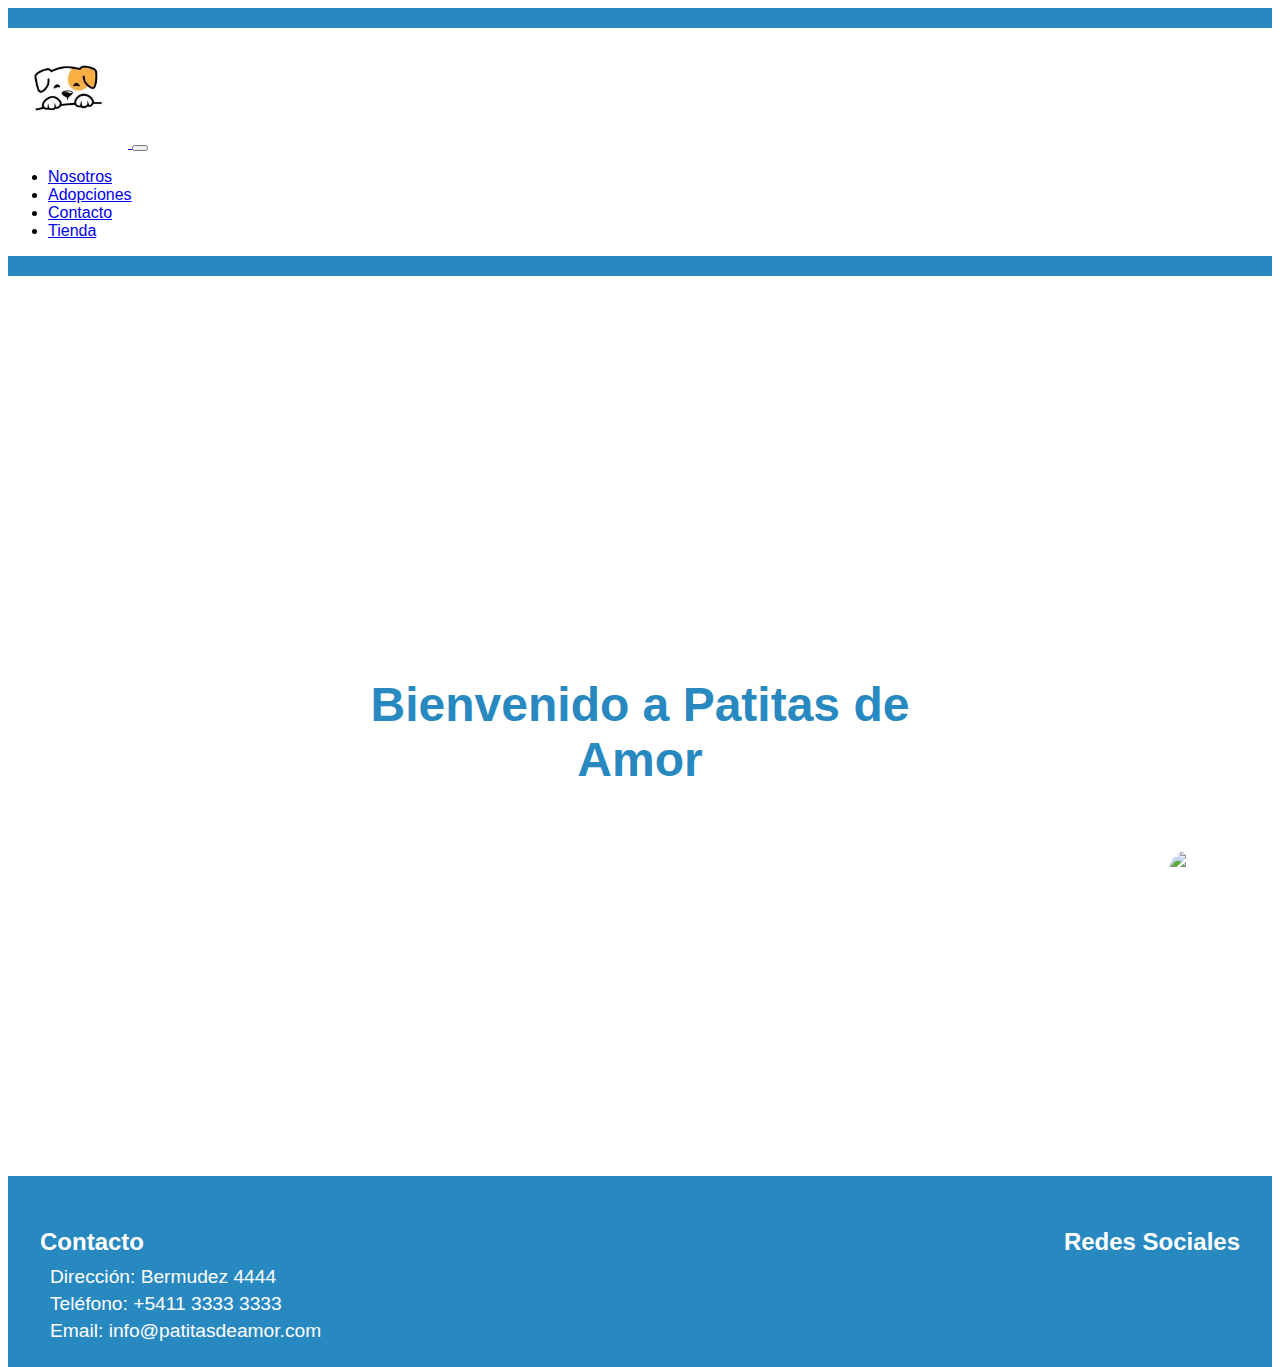
==== index.html @ 0d3eb0b6 "nuevo proyecto" ====
<!DOCTYPE html>
<html lang="es">

<head>
    <meta charset="UTF-8">
    <meta name="viewport" content="width=device-width, initial-scale=1.0">
    <meta name="description"
        content="Bienvenidos  Patitas de amor, una página donde podes adoptar al integrante para sumar a tu familia que tanto soñas, hay muchas patitas esperandote, conocelos! ">
    <title>Patitas de amor | Adopta a tu mascota con nosotros</title>
    <link rel="shortcut icon"
        href="perritos/shy-dog-logo-illustration-depicting-shy-dog-suitable-for-pet-company-free-vector.jpg"
        type="image/x-icon">
    <!-- CSS -->
    <link rel="stylesheet" href="css/estilo.css">
    <!-- BS CSS -->
    <link href="https://cdn.jsdelivr.net/npm/bootstrap@5.3.1/dist/css/bootstrap.min.css" rel="stylesheet"
        integrity="sha384-4bw+/aepP/YC94hEpVNVgiZdgIC5+VKNBQNGCHeKRQN+PtmoHDEXuppvnDJzQIu9" crossorigin="anonymous">
</head>

<body>

    <header class="navbar navbar-expand-lg  miFondo">
        <!-- bg-body-tertiary que esta dentro del header es la q le da un color de fondo, borrarlo para darle el mio -->
        <div class="container-fluid">
            <a class="navbar-brand" href="index.html">
                <img class="miLogo image-fluid"
                    src="perritos/shy-dog-logo-illustration-depicting-shy-dog-suitable-for-pet-company-free-vector.jpg"
                    alt="imagen del logo">
            </a>
            <button class="navbar-toggler" type="button" data-bs-toggle="collapse" data-bs-target="#navbarNav"
                aria-controls="navbarNav" aria-expanded="false" aria-label="Toggle navigation">
                <span class="navbar-toggler-icon"></span>
            </button>
            <nav class="collapse navbar-collapse" id="navbarNav">
                <ul class="navbar-nav mx-auto">
                    <!-- ms auto lo pone todo a la derecha y mx-auto lo centra -->
                    <li class="nav-item ">
                        <a class="nav-link miLink" href="nosotros.html">Nosotros</a>
                    </li>
                    <li class="nav-item ">
                        <a class="nav-link miLink" href="adopciones.html">Adopciones</a>
                    </li>
                    <li class="nav-item ">
                        <a class="nav-link miLink" href="contacto.html">Contacto</a>
                    </li>
                    <li class="nav-item ">
                        <a class="nav-link miLink" href="tienda.html">Tienda</a>
                    </li>


                </ul>
            </nav>
        </div>


    </header>


    <div class="landing">
        <video class="video-bg" autoplay muted loop>
            <source src="video/Quienessomospatitas.mp4" type="video/mp4">
            <!-- Agrega más formatos de video si es necesario -->
        </video>
        <div class="contenido">
            <h1>Bienvenido a Patitas de Amor</h1>
        </div>
    </div>
    <script src="script.js"></script>



    <div class="whatsapp-btn">
        <a href="https://api.whatsapp.com/send?phone=TUNUMERO">
            <img src="https://upload.wikimedia.org/wikipedia/commons/thumb/6/6b/WhatsApp.svg/767px-WhatsApp.svg.png"
                alt="WhatsApp">
        </a>
    </div>




    <!-- Footer -->

    <footer class="footer">
        <div class="footerContenido">
            <div class="infoContacto">
                <h4>Contacto</h4>
                <p><i class="fas fa-map-marker-alt"></i> Dirección: Bermudez 4444</p>
                <p><i class="fas fa-phone"></i> Teléfono: +5411 3333 3333</p>
                <p><i class="fas fa-envelope"></i> Email: info@patitasdeamor.com</p>
            </div>
            <div class="redesSociales">
                <h4>Redes Sociales</h4>
                <a href="#"><i class="fab fa-facebook"></i></a>
                <a href="#"><i class="fab fa-twitter"></i></a>
                <a href="#"><i class="fab fa-instagram"></i></a>
            </div>
        </div>
    </footer>

    <!-- el script del bs va al final del body -->
    <script src="https://cdn.jsdelivr.net/npm/bootstrap@5.3.1/dist/js/bootstrap.bundle.min.js"
        integrity="sha384-HwwvtgBNo3bZJJLYd8oVXjrBZt8cqVSpeBNS5n7C8IVInixGAoxmnlMuBnhbgrkm"
        crossorigin="anonymous"></script>

    <script src="https://cdn.jsdelivr.net/npm/bootstrap@5.3.1/dist/js/bootstrap.bundle.min.js"
        integrity="sha384-HwwvtgBNo3bZJJLYd8oVXjrBZt8cqVSpeBNS5n7C8IVInixGAoxmnlMuBnhbgrkm"
        crossorigin="anonymous"></script>
    <script src="https://kit.fontawesome.com/ac484d389e.js" crossorigin="anonymous"></script>
</body>

</html>
---- css/estilo.css ----
@import url("https://fonts.googleapis.com/css2?family=Roboto:wght@100&display=swap");
@import url("https://fonts.googleapis.com/css2?family=Roboto:wght@100&display=swap");
@import url("https://fonts.googleapis.com/css2?family=Rubik+Mono+One&display=swap");
.adopciones {
  text-align: center;
  margin: 10px;
  border-bottom: 1px solid black;
  background-image: url(/fondoadopciones/symbol-scatter-haikei.png);
}

.adopciones p {
  font-size: 20px;
  color: #fff;
  padding: 10px;
}

.contenedorMascotas {
  display: grid;
  grid-template-columns: repeat(3, 1fr);
  gap: 20px;
  background-image: url("/fondoadopciones/symbol-scatter-haikei.png");
  background-repeat: no-repeat;
  background-size: cover;
  background-attachment: fixed;
}

.adopciones {
  border: 1px solid #ccc;
  border-radius: 10px;
  padding: 20px;
  text-align: center;
}

.mascota {
  display: flex;
  flex-direction: column;
  justify-content: center;
  align-items: center;
  background-color: white;
  border: 1px solid #ccc;
  padding: 20px;
  box-shadow: 0px 2px 4px rgba(0, 0, 0, 0.2);
  margin: 10px;
}
.mascota img {
  max-width: 100%;
  filter: grayscale(90%);
}
.mascota img:hover {
  filter: grayscale(0%);
}
.mascota p {
  margin: 10px 0;
}
.mascota button {
  background-color: #7AB730;
  color: #fff;
  border: none;
  padding: 10px 20px;
  font-size: 1rem;
  cursor: pointer;
  margin-top: 10px;
}
.mascota button:hover {
  background-color: #28a745;
}

/*RESPONSIVE*/
@media (max-width: 1023px) {
  .mascota {
    margin: 5vh;
    font-size: 2rem;
  }
  .mascota h3,
  .mascota p {
    font-size: inherit;
  }
  .contenedorMascotas {
    grid-template-columns: 1fr 1fr;
  }
}
@media (max-width: 768px) {
  .contenedorMascotas {
    grid-template-columns: 1fr;
  }
}
/* Footer */
.footer {
  background-color: #2889c1;
  color: #fff;
  padding: 20px 0;
}

.footerContenido {
  display: flex;
  justify-content: space-between;
  max-width: 1200px;
  margin: 0 auto;
  padding: 0 20px;
}

.footer h4 {
  font-size: 1.5rem;
  margin-bottom: 10px;
}

.infoContacto p,
.redesSociales a {
  margin: 5px 0;
  font-size: 1.2rem;
}

.redesSociales a {
  color: #e4e7de;
  text-decoration: none;
  margin-right: 10px;
  font-size: 1.5rem;
}

.redesSociales a:hover {
  color: #fafafa;
}

.footer i {
  margin-right: 10px;
}

/*CONTACTO*/
.mi-formulario {
  max-width: 400px;
  margin: 50px auto;
}
.mi-formulario label {
  display: block;
  margin-bottom: 5px;
}
.mi-formulario input {
  width: 100%;
  padding: 8px;
  margin-bottom: 10px;
  border: 1px solid #ccc;
  border-radius: 4px;
  font-size: 16px;
}
.mi-formulario input:focus {
  outline: none;
  border-color: #333;
}
.mi-formulario input[type=submit] {
  background-color: #333;
  color: #f1eaea;
  border: none;
  padding: 10px 20px;
  font-size: 16px;
  border-radius: 4px;
  cursor: pointer;
}
.mi-formulario input[type=submit]:hover {
  background-color: #555;
}

/*TIENDA*/
main .contenedorProductos {
  display: grid;
  gap: 60px;
  margin: 36px 0;
}

.productos {
  display: grid;
  grid-template-columns: repeat(2, minmax(200px, 1fr));
  gap: 30px;
  background-image: url("/fondoadopciones/symbol-scatter-haikei.png");
  background-repeat: no-repeat;
  background-size: cover;
  background-attachment: fixed;
}

.producto {
  display: flex;
  flex-direction: column;
  align-items: center;
  padding: 20px;
  border-radius: 5px;
  margin: 30px;
  background-color: white;
}

.imagenProducto {
  width: 100%;
  height: 200px;
  object-fit: contain;
  border-radius: 5px;
  margin-bottom: 20px;
}

/*USANDO MIXIN*/
.botonProducto {
  padding: 10px;
  background-color: #2ecc71;
  color: #fafafa;
  font-weight: bold;
  text-transform: uppercase;
  border-radius: 5px;
  cursor: pointer;
  border: none;
  margin: 10px;
  display: grid;
}

body,
html {
  height: 100%;
  font-family: Arial, sans-serif;
}

.miLogo {
  width: 120px;
}

header {
  border-top: solid 20px #2889c1;
  border-bottom: solid 20px #2889c1;
}

.miLink:hover {
  background-color: #2889c1;
  color: #fafafa !important;
  border-radius: 5px;
  text-shadow: #2889c1;
}

.nav-item {
  margin-right: 50px;
}

.landing {
  position: relative;
  height: 100%;
}

.video-bg {
  position: absolute;
  top: 0;
  left: 0;
  width: 100%;
  height: 100%;
  object-fit: cover;
}

.contenido {
  position: absolute;
  top: 50%;
  left: 50%;
  transform: translate(-50%, -50%);
  text-align: center;
  color: #2889c1;
}

h1 {
  font-size: 3em;
  margin-bottom: 20px;
}

p {
  font-size: 1.5em;
  margin-bottom: 30px;
}

.boton {
  display: inline-block;
  padding: 10px 20px;
  font-size: 1.2em;
  text-decoration: none;
  background-color: #333;
  color: #fafafa;
  border-radius: 4px;
  transition: background-color 0.3s;
}

.boton:hover {
  background-color: #555;
}

/*BOTON WTP*/
.whatsapp-btn {
  width: 60px;
  position: fixed;
  bottom: 15px;
  right: 50px;
  object-fit: contain;
}
.whatsapp-btn a {
  text-decoration: none;
  color: #fff;
}
.whatsapp-btn img {
  max-width: 100%;
  height: auto;
  border-radius: 50px;
}
.whatsapp-btn:hover {
  transform: scale(1.1);
}

/*# sourceMappingURL=estilo.css.map */
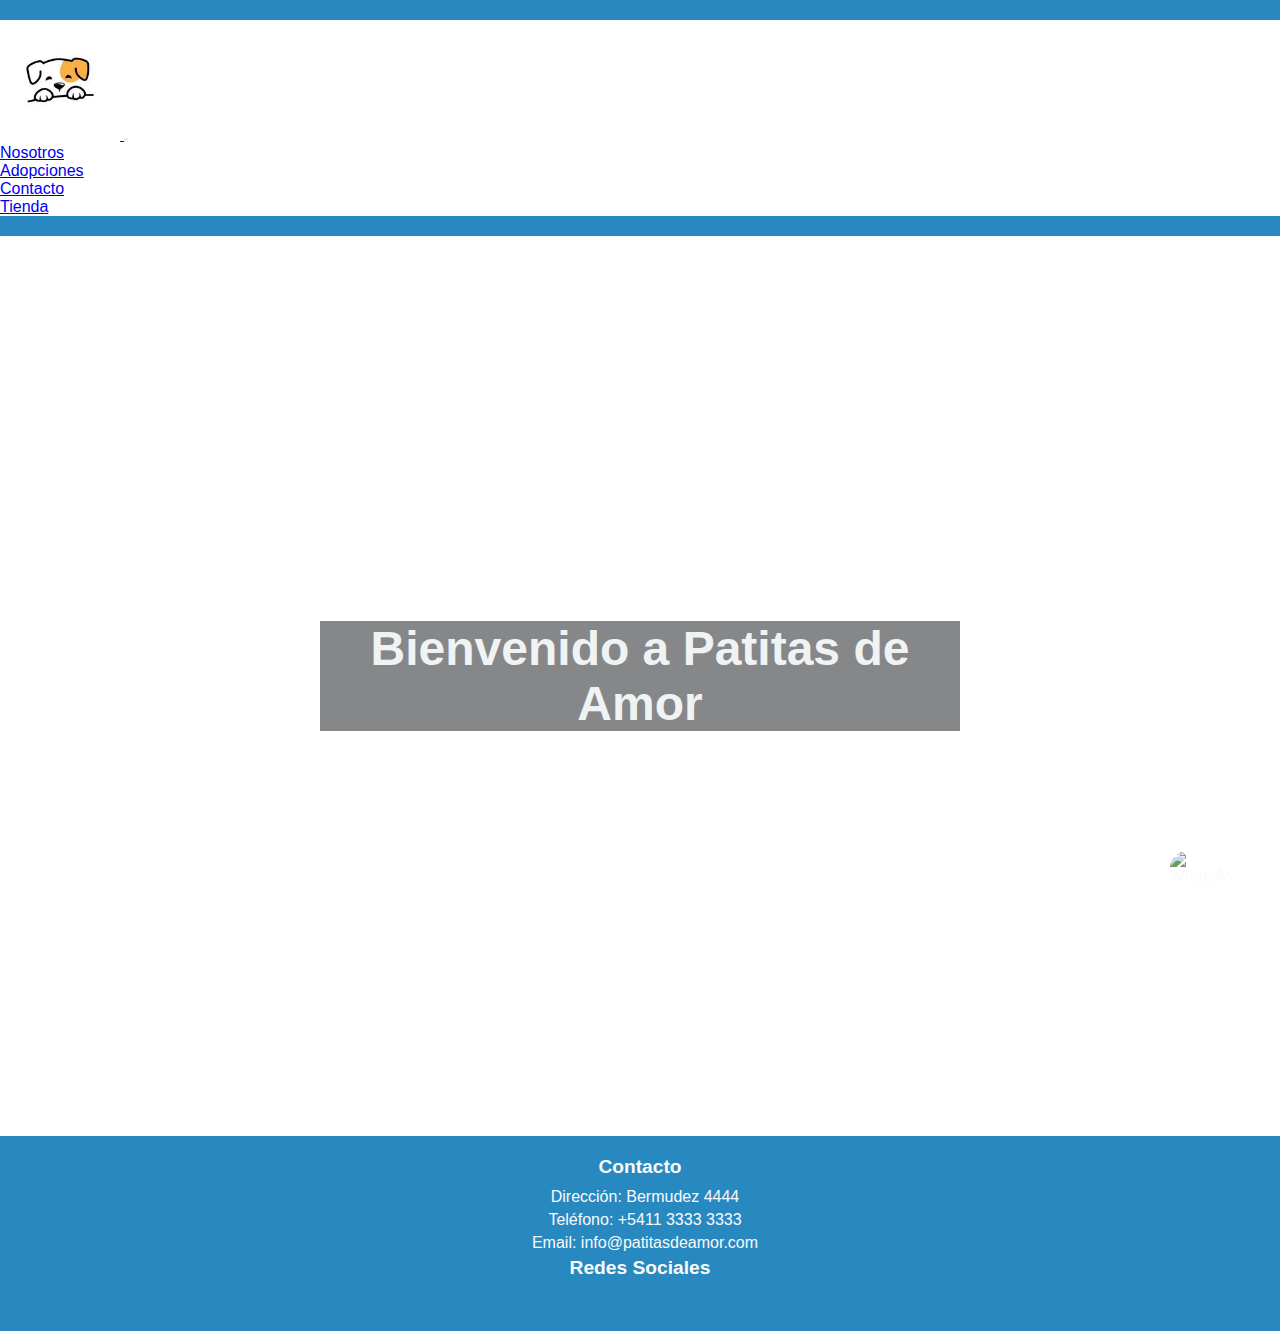
==== commit 3d9197b0: "correccion links bs css" ====
--- a/index.html
+++ b/index.html
@@ -10,11 +10,11 @@
     <link rel="shortcut icon"
         href="perritos/shy-dog-logo-illustration-depicting-shy-dog-suitable-for-pet-company-free-vector.jpg"
         type="image/x-icon">
-    <!-- CSS -->
-    <link rel="stylesheet" href="css/estilo.css">
     <!-- BS CSS -->
     <link href="https://cdn.jsdelivr.net/npm/bootstrap@5.3.1/dist/css/bootstrap.min.css" rel="stylesheet"
         integrity="sha384-4bw+/aepP/YC94hEpVNVgiZdgIC5+VKNBQNGCHeKRQN+PtmoHDEXuppvnDJzQIu9" crossorigin="anonymous">
+    <!-- CSS -->
+    <link rel="stylesheet" href="css/estilo.css">
 </head>
 
 <body>
@@ -57,7 +57,7 @@
 
 
     <div class="landing">
-        <video class="video-bg" autoplay muted loop>
+        <video class="video-bg" autoplay loop>
             <source src="video/Quienessomospatitas.mp4" type="video/mp4">
             <!-- Agrega más formatos de video si es necesario -->
         </video>
--- a/css/estilo.css
+++ b/css/estilo.css
@@ -1,219 +1,6 @@
-@import url("https://fonts.googleapis.com/css2?family=Roboto:wght@100&display=swap");
+@charset "UTF-8";
 @import url("https://fonts.googleapis.com/css2?family=Roboto:wght@100&display=swap");
 @import url("https://fonts.googleapis.com/css2?family=Rubik+Mono+One&display=swap");
-.adopciones {
-  text-align: center;
-  margin: 10px;
-  border-bottom: 1px solid black;
-  background-image: url(/fondoadopciones/symbol-scatter-haikei.png);
-}
-
-.adopciones p {
-  font-size: 20px;
-  color: #fff;
-  padding: 10px;
-}
-
-.contenedorMascotas {
-  display: grid;
-  grid-template-columns: repeat(3, 1fr);
-  gap: 20px;
-  background-image: url("/fondoadopciones/symbol-scatter-haikei.png");
-  background-repeat: no-repeat;
-  background-size: cover;
-  background-attachment: fixed;
-}
-
-.adopciones {
-  border: 1px solid #ccc;
-  border-radius: 10px;
-  padding: 20px;
-  text-align: center;
-}
-
-.mascota {
-  display: flex;
-  flex-direction: column;
-  justify-content: center;
-  align-items: center;
-  background-color: white;
-  border: 1px solid #ccc;
-  padding: 20px;
-  box-shadow: 0px 2px 4px rgba(0, 0, 0, 0.2);
-  margin: 10px;
-}
-.mascota img {
-  max-width: 100%;
-  filter: grayscale(90%);
-}
-.mascota img:hover {
-  filter: grayscale(0%);
-}
-.mascota p {
-  margin: 10px 0;
-}
-.mascota button {
-  background-color: #7AB730;
-  color: #fff;
-  border: none;
-  padding: 10px 20px;
-  font-size: 1rem;
-  cursor: pointer;
-  margin-top: 10px;
-}
-.mascota button:hover {
-  background-color: #28a745;
-}
-
-/*RESPONSIVE*/
-@media (max-width: 1023px) {
-  .mascota {
-    margin: 5vh;
-    font-size: 2rem;
-  }
-  .mascota h3,
-  .mascota p {
-    font-size: inherit;
-  }
-  .contenedorMascotas {
-    grid-template-columns: 1fr 1fr;
-  }
-}
-@media (max-width: 768px) {
-  .contenedorMascotas {
-    grid-template-columns: 1fr;
-  }
-}
-/* Footer */
-.footer {
-  background-color: #2889c1;
-  color: #fff;
-  padding: 20px 0;
-}
-
-.footerContenido {
-  display: flex;
-  justify-content: space-between;
-  max-width: 1200px;
-  margin: 0 auto;
-  padding: 0 20px;
-}
-
-.footer h4 {
-  font-size: 1.5rem;
-  margin-bottom: 10px;
-}
-
-.infoContacto p,
-.redesSociales a {
-  margin: 5px 0;
-  font-size: 1.2rem;
-}
-
-.redesSociales a {
-  color: #e4e7de;
-  text-decoration: none;
-  margin-right: 10px;
-  font-size: 1.5rem;
-}
-
-.redesSociales a:hover {
-  color: #fafafa;
-}
-
-.footer i {
-  margin-right: 10px;
-}
-
-/*CONTACTO*/
-.mi-formulario {
-  max-width: 400px;
-  margin: 50px auto;
-}
-.mi-formulario label {
-  display: block;
-  margin-bottom: 5px;
-}
-.mi-formulario input {
-  width: 100%;
-  padding: 8px;
-  margin-bottom: 10px;
-  border: 1px solid #ccc;
-  border-radius: 4px;
-  font-size: 16px;
-}
-.mi-formulario input:focus {
-  outline: none;
-  border-color: #333;
-}
-.mi-formulario input[type=submit] {
-  background-color: #333;
-  color: #f1eaea;
-  border: none;
-  padding: 10px 20px;
-  font-size: 16px;
-  border-radius: 4px;
-  cursor: pointer;
-}
-.mi-formulario input[type=submit]:hover {
-  background-color: #555;
-}
-
-/*TIENDA*/
-main .contenedorProductos {
-  display: grid;
-  gap: 60px;
-  margin: 36px 0;
-}
-
-.productos {
-  display: grid;
-  grid-template-columns: repeat(2, minmax(200px, 1fr));
-  gap: 30px;
-  background-image: url("/fondoadopciones/symbol-scatter-haikei.png");
-  background-repeat: no-repeat;
-  background-size: cover;
-  background-attachment: fixed;
-}
-
-.producto {
-  display: flex;
-  flex-direction: column;
-  align-items: center;
-  padding: 20px;
-  border-radius: 5px;
-  margin: 30px;
-  background-color: white;
-}
-
-.imagenProducto {
-  width: 100%;
-  height: 200px;
-  object-fit: contain;
-  border-radius: 5px;
-  margin-bottom: 20px;
-}
-
-/*USANDO MIXIN*/
-.botonProducto {
-  padding: 10px;
-  background-color: #2ecc71;
-  color: #fafafa;
-  font-weight: bold;
-  text-transform: uppercase;
-  border-radius: 5px;
-  cursor: pointer;
-  border: none;
-  margin: 10px;
-  display: grid;
-}
-
-body,
-html {
-  height: 100%;
-  font-family: Arial, sans-serif;
-}
-
 .miLogo {
   width: 120px;
 }
@@ -254,12 +41,24 @@
   left: 50%;
   transform: translate(-50%, -50%);
   text-align: center;
-  color: #2889c1;
+  color: #f0f3f4;
 }
 
 h1 {
   font-size: 3em;
   margin-bottom: 20px;
+  position: relative;
+}
+h1::before {
+  content: "";
+  position: absolute;
+  top: 50%;
+  left: 50%;
+  transform: translate(-50%, -50%);
+  width: 100%;
+  height: 100%;
+  background-color: rgba(14, 15, 18, 0.5);
+  z-index: -1;
 }
 
 p {
@@ -282,6 +81,396 @@
   background-color: #555;
 }
 
+.whatsapp-btn {
+  width: 60px;
+  position: fixed;
+  bottom: 15px;
+  right: 50px;
+  object-fit: contain;
+}
+.whatsapp-btn a {
+  text-decoration: none;
+  color: #fafafa;
+}
+.whatsapp-btn img {
+  max-width: 100%;
+  height: auto;
+  border-radius: 50px;
+}
+.whatsapp-btn:hover {
+  transform: scale(1.1);
+}
+
+main .contenedorMascotas {
+  font-family: Arial, sans-serif;
+  display: flex;
+  justify-content: center;
+  align-items: center;
+  height: 80vh;
+  margin: 0;
+  background-image: url("../fondoadopciones/symbol-scatter-haikei.png");
+}
+
+.adopciones {
+  text-align: center;
+  margin: 10px;
+  border-bottom: 1px solid black;
+  background-image: url("../fondoadopciones/symbol-scatter-haikei.png");
+}
+
+.adopciones p {
+  font-size: 20px;
+  color: #fafafa;
+  padding: 10px;
+  font-family: "Roboto", sans-serif;
+}
+
+.contenedorMascotas {
+  display: grid;
+  grid-template-columns: repeat(3, 1fr);
+  gap: 20px;
+  background-image: url("../fondoadopciones/symbol-scatter-haikei.png");
+  background-repeat: no-repeat;
+  background-size: cover;
+  background-attachment: fixed;
+  overflow-x: hidden;
+  justify-content: center;
+}
+
+.adopciones {
+  border: 1px solid #ccc;
+  border-radius: 10px;
+  padding: 20px;
+  text-align: center;
+}
+
+.mascota {
+  display: flex;
+  flex-direction: column;
+  justify-content: center;
+  align-items: center;
+  background-color: #fafafa;
+  border: 1px solid #ccc;
+  padding: 20px;
+  box-shadow: 0px 2px 4px rgba(0, 0, 0, 0.2);
+  margin: 10px;
+}
+.mascota img {
+  max-width: 100%;
+  filter: grayscale(90%);
+}
+.mascota img:hover {
+  filter: grayscale(0%);
+}
+.mascota p {
+  margin: 10px 0;
+}
+.mascota button {
+  background-color: #7AB730;
+  color: #fafafa;
+  border: none;
+  padding: 10px 20px;
+  font-size: 1rem;
+  cursor: pointer;
+  margin-top: 10px;
+}
+.mascota button:hover {
+  background-color: #28a745;
+}
+
+.footer {
+  background-color: #2889c1;
+  color: #fafafa;
+  padding: 20px 10px; /* Ajuste del espacio interno */
+  text-align: center; /* Centrar el contenido */
+}
+
+.footerContenido {
+  max-width: 100%;
+  margin: 0 auto;
+  padding: 0 10px;
+  box-sizing: border-box;
+}
+
+.footer h4 {
+  font-size: 1.2rem; /* Tamaño de fuente ajustado para móviles */
+  margin-bottom: 10px;
+}
+
+.infoContacto p,
+.redesSociales a {
+  margin: 5px 0;
+  font-size: 1rem;
+  text-decoration: none;
+}
+
+.redesSociales a {
+  color: #e4e7de;
+  text-decoration: none;
+  margin-right: 10px;
+  font-size: 1.2rem; /* Tamaño de fuente ajustado para móviles */
+}
+
+.redesSociales a:hover {
+  color: #fafafa;
+}
+
+.footer i {
+  margin-right: 10px;
+}
+
+.container {
+  display: grid;
+  grid-template-columns: 1fr 1fr;
+  max-width: 200%;
+  gap: 50px;
+  box-sizing: border-box;
+}
+.container .formulario,
+.container .mapa {
+  margin: 10px 0; /* Espacio vertical entre elementos */
+  box-sizing: border-box;
+  justify-content: center;
+}
+
+.formulario {
+  background-color: #fafafa;
+  border-radius: 8px;
+  box-shadow: 0px 0px 10px rgba(0, 0, 0, 0.1);
+  padding: 20px;
+}
+.formulario h2 {
+  margin-bottom: 20px;
+}
+.formulario .campo {
+  text-align: left;
+  margin-bottom: 10px;
+}
+.formulario .campo label {
+  display: block;
+  font-weight: bold;
+  margin-bottom: 5px;
+}
+.formulario .campo input,
+.formulario .campo textarea {
+  width: 100%;
+  padding: 8px;
+  border: 1px solid #ccc;
+  border-radius: 4px;
+  box-sizing: border-box;
+  font-size: 16px;
+}
+.formulario .campo.comentario textarea {
+  height: 100px;
+  resize: none;
+}
+.formulario button {
+  background-color: #2889c1;
+  color: #fafafa;
+  padding: 10px 20px;
+  border: none;
+  border-radius: 4px;
+  font-size: 16px;
+  cursor: pointer;
+}
+
+.mapa {
+  background-color: #f0f0f0;
+  border-radius: 8px;
+  overflow: hidden;
+}
+.mapa iframe {
+  width: 100%;
+  height: 300px;
+  border: none;
+}
+
+/*TIENDA*/
+main .contenedorProductos {
+  display: grid;
+  gap: 60px;
+  margin: 36px 0;
+}
+
+.productos {
+  display: grid;
+  grid-template-columns: 1fr 1fr;
+  gap: 30px;
+  background-image: url("../fondoadopciones/symbol-scatter-haikei.png");
+  background-repeat: no-repeat;
+  background-size: cover;
+  background-attachment: fixed;
+}
+
+.producto {
+  display: flex;
+  flex-direction: column;
+  align-items: center;
+  padding: 20px;
+  border-radius: 5px;
+  margin: 30px;
+  background-color: white;
+}
+
+.imagenProducto {
+  width: 100%;
+  height: 200px;
+  object-fit: contain;
+  border-radius: 5px;
+  margin-bottom: 20px;
+}
+
+/*USANDO MIXIN*/
+.botonProducto {
+  padding: 10px;
+  background-color: #2ecc71;
+  color: #fafafa;
+  font-weight: bold;
+  text-transform: uppercase;
+  border-radius: 5px;
+  cursor: pointer;
+  border: none;
+  margin: 10px;
+  display: grid;
+}
+
+* {
+  margin: 0;
+  padding: 0;
+}
+
+body,
+html {
+  height: 100%;
+  font-family: Arial, sans-serif;
+}
+
+main .contenedorPersonas {
+  font-family: Arial, sans-serif;
+  display: flex;
+  justify-content: center;
+  align-items: center;
+  height: 80vh;
+  margin: 0;
+  background-image: url("../fondoadopciones/symbol-scatter-haikei.png");
+}
+
+.personas {
+  text-align: center;
+  margin: 10px;
+  border-bottom: 1px solid black;
+  background-image: url("../fondoadopciones/symbol-scatter-haikei.png");
+}
+
+.personas p {
+  font-size: 20px;
+  color: #fafafa;
+  padding: 10px;
+  font-family: "Roboto", sans-serif;
+}
+
+.contenedorPersonas {
+  display: grid;
+  grid-template-columns: repeat(3, 1fr);
+  gap: 20px;
+  background-image: url("../fondoadopciones/symbol-scatter-haikei.png");
+  background-repeat: no-repeat;
+  background-size: cover;
+  background-attachment: fixed;
+  overflow-x: hidden;
+  justify-content: center;
+}
+
+.personas {
+  border: 1px solid #ccc;
+  border-radius: 10px;
+  padding: 20px;
+  text-align: center;
+  overflow: hidden;
+}
+
+.persona {
+  display: flex;
+  flex-direction: column;
+  justify-content: center;
+  align-items: center;
+  background-color: #fafafa;
+  border: 1px solid #ccc;
+  padding: 20px;
+  box-shadow: 0px 2px 4px rgba(0, 0, 0, 0.2);
+  margin: 10px;
+  overflow: hidden;
+}
+.persona img {
+  max-width: 100%;
+  filter: grayscale(90%);
+}
+.persona img:hover {
+  filter: grayscale(0%);
+}
+.persona p {
+  margin: 10px 0;
+}
+
+/*Nosotros*/
+@media (max-width: 1023px) {
+  .persona {
+    margin: 5vh;
+    font-size: 2rem;
+  }
+  .persona h3,
+  .contenedorPersonas p {
+    font-size: 15px;
+  }
+  .contenedorPersonas {
+    grid-template-columns: 1fr 1fr;
+  }
+}
+@media (max-width: 768px) {
+  .contenedorPersonas {
+    grid-template-columns: 1fr;
+    overflow-x: hidden;
+    overflow-y: hidden;
+    background-image: url("../fondoadopciones/symbol-scatter-haikei.png");
+  }
+}
+/*TIENDA*/
+@media (max-width: 768px) {
+  .productos {
+    grid-template-columns: 1fr;
+    background-image: url("../fondoadopciones/symbol-scatter-haikei.png");
+  }
+}
+/*CONTACTO*/
+@media (max-width: 768px) {
+  .container {
+    grid-template-columns: 1fr;
+    max-width: 1200px;
+    margin: 50px;
+  }
+}
+/*ADOPCIONES*/
+@media (max-width: 1023px) {
+  .mascota {
+    margin: 5vh;
+    font-size: 2rem;
+  }
+  .mascota h3,
+  .contenedorMascotas p {
+    font-size: 15px;
+  }
+  .contenedorMascotas {
+    grid-template-columns: 1fr 1fr;
+  }
+}
+@media (max-width: 768px) {
+  .contenedorMascotas {
+    grid-template-columns: 1fr;
+    overflow-x: hidden;
+    overflow-y: hidden;
+    background-image: url("../fondoadopciones/symbol-scatter-haikei.png");
+  }
+}
 /*BOTON WTP*/
 .whatsapp-btn {
   width: 60px;
@@ -292,7 +481,7 @@
 }
 .whatsapp-btn a {
   text-decoration: none;
-  color: #fff;
+  color: #fafafa;
 }
 .whatsapp-btn img {
   max-width: 100%;
